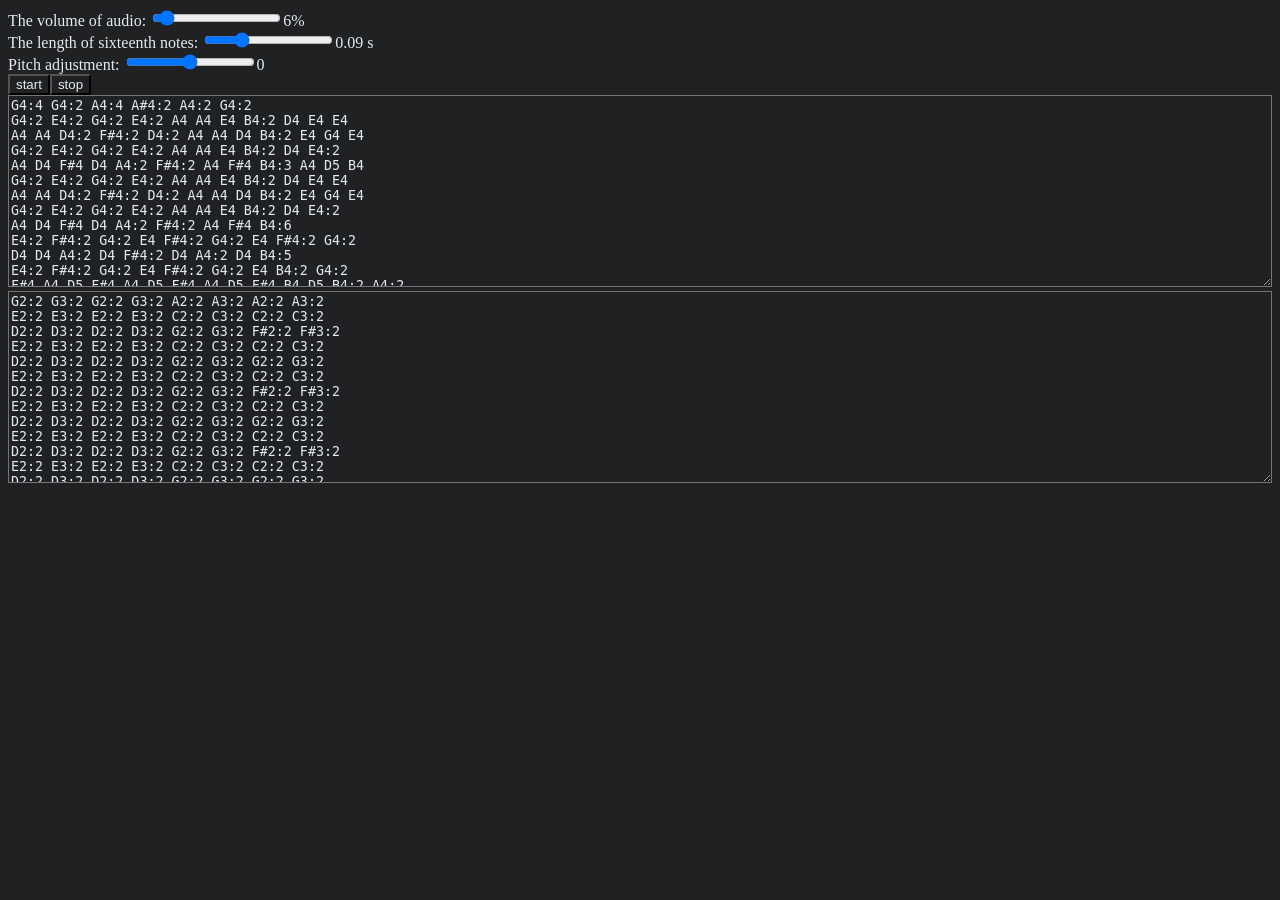
==== index.html @ eba25b5c "Add files via upload" ====
<!DOCTYPE html>
<html>
    <head>
        <meta charset="UTF-8">
        <meta name="viewport" content="width=device-width,initial-scale=1.0">
        <link rel="icon" href="data:,">
        <title>Note Note Note</title>
        <style type="text/css">
            body, input, button, textarea {
                background-color: #1f2122;
                color: #e6e9f5;
            }
        </style>
    </head>
    <body>
        <script type="module">
            const noteNumTable = { __proto__: null, "C": -9, "D": -7, "E": -5, "F": -4, "G": -2, "A": 0, "B": 2 };
            Object.freeze(noteNumTable);
            const noteColors = ["#c053ff", "#ff00ff", "#ff0080", "#ff0000", "#ff8000", "#c1c700", "#6de200", "#00e100", "#00e16d", "#00c5c6", "#4a9aff", "#5a4fff"];
            Object.setPrototypeOf(noteColors, null);
            Object.freeze(noteColors);
            const parseNote = (note, pitchAdjust) => {
                if (!/^(?:(?:A[#\u266F]?|B)0|(?:[BE][b\u266D]?|[CF][#\u266F]?|[ADG][#b\u266D\u266F]?)[1-7]|C8)(?::[1-9]\d*)?$/.exec(note)) return;
                const [ firstPart, secondPart ] = note.split(":");
                const noteNum = noteNumTable[/^[A-G]/.exec(firstPart)[0]];
                if (typeof noteNum !== "number") return;
                const sym = /[#\u266F]/.exec(firstPart) ? 1 : /[b\u266D]/.exec(firstPart) ? -1 : 0;
                return {
                    __proto__: null,
                    freq: 2 ** (/[0-8]$/.exec(firstPart.replace(/(?::[1-9]\d*)?$/, ""))[0] - 5) * 880 * 2 ** ((noteNum + sym + pitchAdjust) / 12),
                    num: 12 * /[0-8]$/.exec(note.replace(/(?::[1-9]\d*)?$/, ""))[0] + noteNum + sym + pitchAdjust,
                    length: +(secondPart ?? 1),
                };
            };

            const resetCanvas = (context, rows, cols, rowMod, rowRem, colMod, colRem) => {
                rows = +rows, cols = +cols, rowMod = +rowMod, rowRem = +rowRem, colMod = +colMod, colRem = +colRem;
                const { height, width } = context.canvas;
                context.fillStyle = "#000000";
                context.fillRect(0, 0, width, height);
                for (let i = 1; i < rows; i++) {
                    context.strokeStyle = i % rowMod === rowRem ? "#666666" : "#333333";
                    context.lineWidth = i % rowMod === rowRem ? 3 : 1;
                    context.beginPath();
                    const y = i / rows * height;
                    context.moveTo(width, y);
                    context.lineTo(0, y);
                    context.stroke();
                }
                for (let i = 1; i < cols; i++) {
                    context.strokeStyle = i % colMod === colRem ? "#666666" : "#333333";
                    context.lineWidth = i % colMod === colRem ? 3 : 1;
                    context.beginPath();
                    const x = i / cols * width;
                    context.moveTo(x, 0);
                    context.lineTo(x, height);
                    context.stroke();
                }
            };

            await new Promise(r => window.addEventListener("load", r, { once: true }));

            const gainParam = document.createElement("input");
            {
                const gainParamDiv = document.createElement("div");
                const gainParamSpan = document.createElement("span");
                gainParamSpan.textContent = "The volume of audio: ";
                gainParamSpan.style.whiteSpaceCollapse = "preserve";
                gainParamDiv.appendChild(gainParamSpan);
                gainParam.type = "range";
                gainParam.min = "0";
                gainParam.max = "1024";
                gainParam.value = "64";
                gainParamDiv.appendChild(gainParam);
                const gainParamDisplay = document.createElement("span");
                const updateDisplay = () => {
                    gainParamDisplay.textContent = `${Math.round((gainParam.value / (gainParam.max - gainParam.min) - gainParam.min) * 100)}%`;
                };
                gainParam.addEventListener("input", updateDisplay);
                updateDisplay();
                gainParamDiv.appendChild(gainParamDisplay);
                document.body.appendChild(gainParamDiv);
            }

            const noteLength = document.createElement("input");
            {
                const noteLengthDiv = document.createElement("div");
                const noteLengthSpan = document.createElement("span");
                noteLengthSpan.textContent = "The length of sixteenth notes: ";
                noteLengthSpan.style.whiteSpaceCollapse = "preserve";
                noteLengthDiv.appendChild(noteLengthSpan);
                noteLength.type = "range";
                noteLength.min = "20";
                noteLength.max = "80";
                noteLength.value = "36";
                noteLengthDiv.appendChild(noteLength);
                const noteLengthDisplay = document.createElement("span");
                const updateDisplay = () => {
                    noteLengthDisplay.textContent = `${noteLength.value / 400} s`;
                };
                noteLength.addEventListener("input", updateDisplay);
                updateDisplay();
                noteLengthDiv.appendChild(noteLengthDisplay);
                document.body.appendChild(noteLengthDiv);
            }

            const pitchParam = document.createElement("input");
            {
                const pitchParamDiv = document.createElement("div");
                const pitchParamSpan = document.createElement("span");
                pitchParamSpan.textContent = "Pitch adjustment: ";
                pitchParamSpan.style.whiteSpaceCollapse = "preserve";
                pitchParamDiv.appendChild(pitchParamSpan);
                pitchParam.type = "range";
                pitchParam.min = "0";
                pitchParam.max = "12";
                pitchParam.value = "6";
                pitchParamDiv.appendChild(pitchParam);
                const pitchParamDisplay = document.createElement("span");
                const updateDisplay = () => {
                    pitchParamDisplay.textContent = pitchParam.value - 6;
                };
                pitchParam.addEventListener("input", updateDisplay);
                updateDisplay();
                pitchParamDiv.appendChild(pitchParamDisplay);
                document.body.appendChild(pitchParamDiv);
            }

            const startButton = document.createElement("button");
            {
                const playingStateButtonDiv = document.createElement("div");
                startButton.textContent = "start";
                playingStateButtonDiv.appendChild(startButton);
                const stopButton = document.createElement("button");
                stopButton.textContent = "stop";
                stopButton.addEventListener("click", () => {
                    oscillatorNode1.frequency.cancelScheduledValues(context.currentTime);
                    oscillatorNode2.frequency.cancelScheduledValues(context.currentTime);
                    noteGainNode1.gain.cancelScheduledValues(context.currentTime);
                    noteGainNode2.gain.cancelScheduledValues(context.currentTime);
                    context.suspend();
                });
                playingStateButtonDiv.appendChild(stopButton);
                document.body.appendChild(playingStateButtonDiv);
            }

            const notesParam1 = document.createElement("textarea");
            {
                const notesParamDiv = document.createElement("div");
                notesParam1.style.width = "100%";
                notesParam1.style.boxSizing = "border-box";
                notesParam1.style.resize = "vertical";
                notesParam1.style.fontFamily = "monospace";
                notesParam1.style.height = "12rem";
                notesParam1.value = `G4:4 G4:2 A4:4 A#4:2 A4:2 G4:2
G4:2 E4:2 G4:2 E4:2 A4 A4 E4 B4:2 D4 E4 E4
A4 A4 D4:2 F#4:2 D4:2 A4 A4 D4 B4:2 E4 G4 E4
G4:2 E4:2 G4:2 E4:2 A4 A4 E4 B4:2 D4 E4:2
A4 D4 F#4 D4 A4:2 F#4:2 A4 F#4 B4:3 A4 D5 B4
G4:2 E4:2 G4:2 E4:2 A4 A4 E4 B4:2 D4 E4 E4
A4 A4 D4:2 F#4:2 D4:2 A4 A4 D4 B4:2 E4 G4 E4
G4:2 E4:2 G4:2 E4:2 A4 A4 E4 B4:2 D4 E4:2
A4 D4 F#4 D4 A4:2 F#4:2 A4 F#4 B4:6
E4:2 F#4:2 G4:2 E4 F#4:2 G4:2 E4 F#4:2 G4:2
D4 D4 A4:2 D4 F#4:2 D4 A4:2 D4 B4:5
E4:2 F#4:2 G4:2 E4 F#4:2 G4:2 E4 B4:2 G4:2
F#4 A4 D5 F#4 A4 D5 F#4 A4 D5 F#4 B4 D5 B4:2 A4:2
E4:2 F#4:2 G4:2 E4 F#4:2 G4:2 E4 F#4:2 G4:2
E5 F#5 A4 E5:2 A4 D5:2 A4 E5:2 A4 F#5:2 A4
G5:5 G5:4 G5:4 G5:4 G5:4 G5:4 B5:3 A5:3 G5:2
B1 B2 C2 C3 C#2 C#3 D2 D3 D#2 D#3 E2 E3 F2 F3 F#2 F#3
A♭3 F3 A♭3 F3 C4 F3 C4 A♭3 C4 F4 A♭3 C4 F4 C4 F4 A♭4
E♭4 B♭3 E♭4 G4 B♭4 E♭4 G4 B♭4 C5 E♭5 A♭4 C5 E♭5 A♭4 A♭5 E♭5
F5 A♭4 C5 F5 F5 A♭4 C5 F5 F5 A♭4 D♭5 F5 F5 A♭4 D♭5 F5
E♭5 G4 B♭4 E♭5 E♭5 G4 B♭4 E♭5 C5 E♭4 A♭4 C5 E♭5 A♭4 A♭5 E♭5
F5 C5 F5 C5 G5 C5 A♭5 C5 F5 D♭5 F5 D♭5 G5 D♭5 A♭5 D♭5
E♭5 B♭4 E♭5 B♭4 G5 E♭5 G5 B♭5 A♭5 E♭5 A♭5 E♭5 B♭5 C6 B♭5 A♭5
F5 A♭4 C5 F5 C5 F4 A♭4 C5 F5 A♭4 D♭5 F5 A♭5 A♭4 F5 D♭5
E♭5 G4 B♭4 E♭5 G4 B♭4 E♭5 G4 E♭5 A♭4 C5 E♭5 B♭5 A♭5 G5 F5
E♭5:3 F5:3 E♭5:3 F5:3 E♭5:2 F5:2
E♭5:3 F5:3 E♭5:3 F5:3 E♭5:2 F5:2
F5:8`;
                notesParamDiv.appendChild(notesParam1);
                document.body.appendChild(notesParamDiv);
            }

            const notesParam2 = document.createElement("textarea");
            {
                const notesParamDiv = document.createElement("div");
                notesParam2.style.width = "100%";
                notesParam2.style.boxSizing = "border-box";
                notesParam2.style.resize = "vertical";
                notesParam2.style.fontFamily = "monospace";
                notesParam2.style.height = "12rem";
                notesParam2.value = `G2:2 G3:2 G2:2 G3:2 A2:2 A3:2 A2:2 A3:2
E2:2 E3:2 E2:2 E3:2 C2:2 C3:2 C2:2 C3:2
D2:2 D3:2 D2:2 D3:2 G2:2 G3:2 F#2:2 F#3:2
E2:2 E3:2 E2:2 E3:2 C2:2 C3:2 C2:2 C3:2
D2:2 D3:2 D2:2 D3:2 G2:2 G3:2 G2:2 G3:2
E2:2 E3:2 E2:2 E3:2 C2:2 C3:2 C2:2 C3:2
D2:2 D3:2 D2:2 D3:2 G2:2 G3:2 F#2:2 F#3:2
E2:2 E3:2 E2:2 E3:2 C2:2 C3:2 C2:2 C3:2
D2:2 D3:2 D2:2 D3:2 G2:2 G3:2 G2:2 G3:2
E2:2 E3:2 E2:2 E3:2 C2:2 C3:2 C2:2 C3:2
D2:2 D3:2 D2:2 D3:2 G2:2 G3:2 F#2:2 F#3:2
E2:2 E3:2 E2:2 E3:2 C2:2 C3:2 C2:2 C3:2
D2:2 D3:2 D2:2 D3:2 G2:2 G3:2 G2:2 G3:2
E2:2 E3:2 E2:2 E3:2 C2:2 C3:2 C2:2 C3:2
D2:2 D3:2 D2:2 D3:2 G2:2 G3:2 F#2:2 F#3:2
E2:2 E3:2 E2:2 E3:2 C2:2 C3:2 C2:2 C3:2
D2:2 D3:2 D2:2 D3:2 G2:2 G3:2 G2:2 G3:2
B0:2 C1:2 C#1:2 D1:2 D#1:2 E1:2 F1:2 F#1:2
F2:2 F3:2 F2:2 F3:2 D♭2:2 D♭3:2 D♭2:2 D♭3:2
E♭2:2 E♭3:2 E♭2:2 E♭3:2 A♭2:2 A♭3:2 G2:2 G3:2
F2:2 F3:2 F2:2 F3:2 D♭2:2 D♭3:2 D♭2:2 D♭3:2
E♭2:2 E♭3:2 E♭2:2 E♭3:2 A♭2:2 A♭3:2 A♭2:2 A♭3:2
F2:2 F3:2 F2:2 F3:2 D♭2:2 D♭3:2 D♭2:2 D♭3:2
E♭2:2 E♭3:2 E♭2:2 E♭3:2 A♭2:2 A♭3:2 G2:2 G3:2
F2:2 F3:2 F2:2 F3:2 D♭2:2 D♭3:2 D♭2:2 D♭3:2
E♭2:2 E♭3:2 E♭2:2 E♭3:2 A♭2:2 A♭3:2 A♭2:2 A♭3:2
E♭3:3 F3:3 E♭3:3 F3:3 E♭3:2 F3:2
E♭3:3 F3:3 E♭3:3 F3:3 E♭3:2 F3:2
F3:8`;
                notesParamDiv.appendChild(notesParam2);
                document.body.appendChild(notesParamDiv);
            }

            const context = new AudioContext();
            context.suspend();
            const oscillatorNode1 = context.createOscillator();
            const noteGainNode1 = context.createGain();
            const oscillatorNode2 = context.createOscillator();
            const noteGainNode2 = context.createGain();
            const userGainNode = context.createGain();
            oscillatorNode1.type = "square";
            noteGainNode1.gain.value = 0;
            oscillatorNode2.type = "square";
            noteGainNode2.gain.value = 0;
            const updateGain = () => {
                userGainNode.gain.value = gainParam.value / (gainParam.max - gainParam.min) - gainParam.min;
            };
            gainParam.addEventListener("input", updateGain);
            updateGain();
            oscillatorNode1.connect(noteGainNode1);
            oscillatorNode2.connect(noteGainNode2);
            noteGainNode1.connect(userGainNode);
            noteGainNode2.connect(userGainNode);
            userGainNode.connect(context.destination);
            oscillatorNode1.start();
            oscillatorNode2.start();

            const previewCanvasContainer = document.createElement("div");
            previewCanvasContainer.style.overflowX = "scroll";
            document.body.appendChild(previewCanvasContainer);

            const previewCanvas1 = document.createElement("canvas");
            const previewCanvasContext1 = previewCanvas1.getContext("2d");
            {
                const previewCanvasDiv = document.createElement("div");
                previewCanvas1.width = 16;
                previewCanvas1.height = 9;
                previewCanvas1.style.maxHeight = "45svh";
                previewCanvas1.style.boxSizing = "border-box";
                previewCanvasDiv.appendChild(previewCanvas1);
                previewCanvasContainer.appendChild(previewCanvasDiv);
            }

            const previewCanvas2 = document.createElement("canvas");
            const previewCanvasContext2 = previewCanvas2.getContext("2d");
            {
                const previewCanvasDiv = document.createElement("div");
                previewCanvas2.width = 16;
                previewCanvas2.height = 9;
                previewCanvas2.style.maxHeight = "45svh";
                previewCanvas2.style.boxSizing = "border-box";
                previewCanvasDiv.appendChild(previewCanvas2);
                previewCanvasContainer.appendChild(previewCanvasDiv);
            }

            const gainWaveArray = new Float32Array(8);
            for (let i = 0; i < gainWaveArray.length; i++) gainWaveArray[i] = 1 / 3 + 2 * 3 ** -(1 + i / 4);
            startButton.addEventListener("click", () => {
                const pitchAdjust =  pitchParam.value - 6;
                const notes1 = notesParam1.value.trim().split(/(?:\r|\n|\u0020)+/g).map(v => parseNote(v, pitchAdjust));
                if (!notes1.every(v => v)) {
                    throw new Error("invalid input");
                }
                const notes2 = notesParam2.value.trim().split(/(?:\r|\n|\u0020)+/g).map(v => parseNote(v, pitchAdjust));
                if (!notes2.every(v => v)) {
                    throw new Error("invalid input");
                }
                const ticksum1 = notes1.reduce((a, b) => a + b.length, 0);
                previewCanvas1.width = 16 * ticksum1;
                previewCanvas1.height = 1152;
                const ticksum2 = notes2.reduce((a, b) => a + b.length, 0);
                previewCanvas2.width = 16 * ticksum2;
                previewCanvas2.height = 1152;
                oscillatorNode1.frequency.cancelScheduledValues(context.currentTime);
                noteGainNode1.gain.cancelScheduledValues(context.currentTime);
                oscillatorNode2.frequency.cancelScheduledValues(context.currentTime);
                noteGainNode2.gain.cancelScheduledValues(context.currentTime);
                resetCanvas(previewCanvasContext1, 88, ticksum1, 12, 1, 16, 0);
                resetCanvas(previewCanvasContext2, 88, ticksum2, 12, 1, 16, 0);
                const time = context.currentTime;
                const noteLengthValue = noteLength.value / 400;
                {
                    let tick = 0;
                    for (const note of notes1) {
                        const f = note.freq;
                        previewCanvasContext1.fillStyle = noteColors[note.num % noteColors.length];
                        previewCanvasContext1.fillRect(
                            tick / ticksum1 * previewCanvas1.width + 1,
                            (87 - note.num) / 88 * previewCanvas1.height,
                            note.length * previewCanvas1.width / ticksum1 - 2,
                            previewCanvas1.height / 88
                        );
                        oscillatorNode1.frequency.setValueAtTime(f, time + tick * noteLengthValue);
                        for (let j = 0; j < gainWaveArray.length; j++) {
                            noteGainNode1.gain.setValueAtTime(gainWaveArray[j], time + tick * noteLengthValue + j / gainWaveArray.length * (noteLengthValue - 0.0001));
                        }
                        tick += note.length;
                    }
                    noteGainNode1.gain.setValueAtTime(0, time + tick * noteLengthValue);
                }
                {
                    let tick = 0;
                    for (const note of notes2) {
                        const f = note.freq;
                        previewCanvasContext2.fillStyle = noteColors[note.num % noteColors.length];
                        previewCanvasContext2.fillRect(
                            tick / ticksum2 * previewCanvas2.width + 1,
                            (87 - note.num) / 88 * previewCanvas2.height,
                            note.length * previewCanvas2.width / ticksum2 - 2,
                            previewCanvas2.height / 88
                        );
                        oscillatorNode2.frequency.setValueAtTime(f, time + tick * noteLengthValue);
                        for (let j = 0; j < gainWaveArray.length; j++) {
                            noteGainNode2.gain.setValueAtTime(gainWaveArray[j], time + tick * noteLengthValue + j / gainWaveArray.length * (noteLengthValue - 0.0001));
                        }
                        tick += note.length;
                    }
                    noteGainNode2.gain.setValueAtTime(0, time + tick * noteLengthValue);
                }
                updateGain();
                context.resume();
            });
        </script>
    </body>
</html>
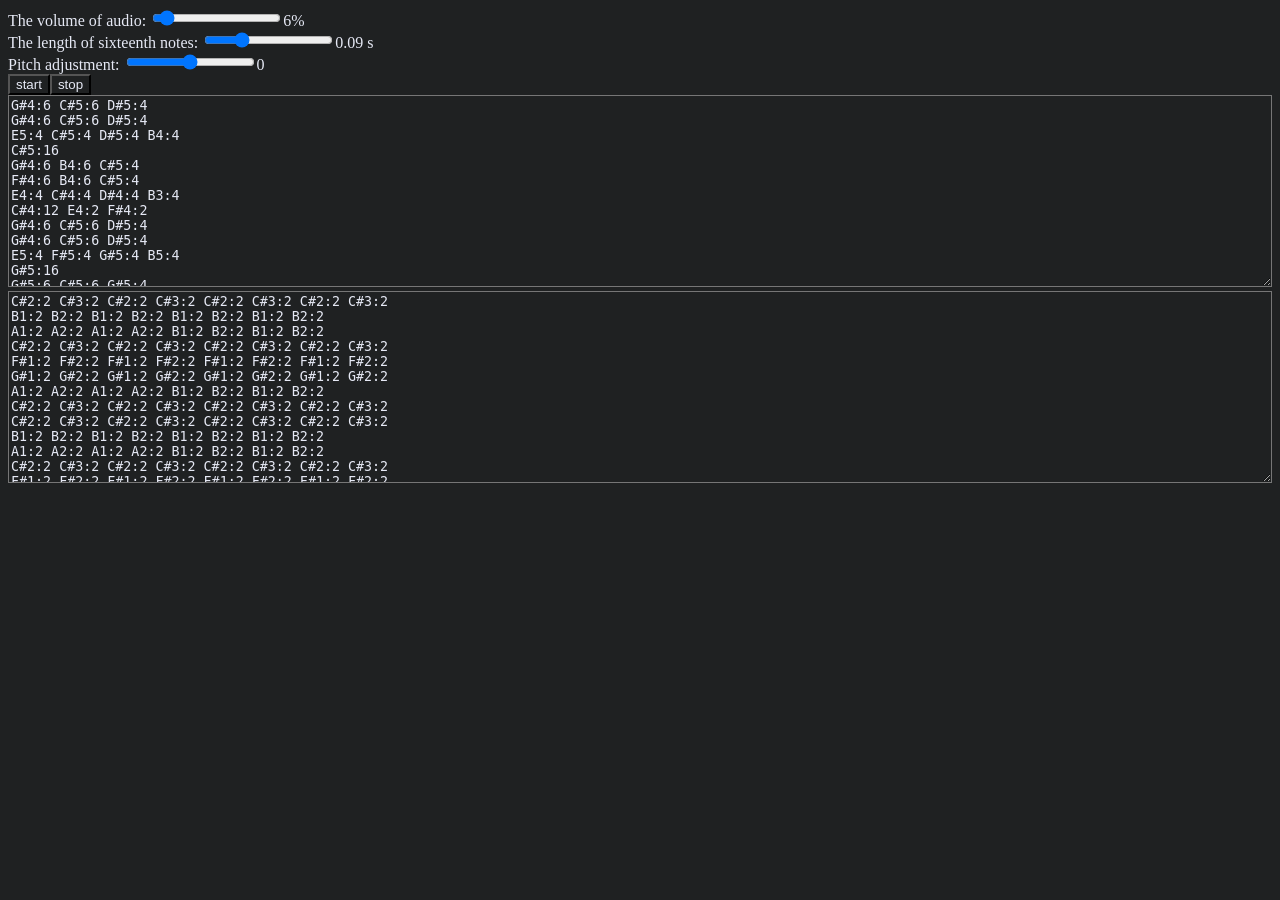
==== commit 5efd120f: "Update index.html" ====
--- a/index.html
+++ b/index.html
@@ -14,6 +14,11 @@
     </head>
     <body>
         <script type="module">
+            const data0m = "G#4:6 C#5:6 D#5:4\nG#4:6 C#5:6 D#5:4\nE5:4 C#5:4 D#5:4 B4:4\nC#5:16\nG#4:6 B4:6 C#5:4\nF#4:6 B4:6 C#5:4\nE4:4 C#4:4 D#4:4 B3:4\nC#4:12 E4:2 F#4:2\nG#4:6 C#5:6 D#5:4\nG#4:6 C#5:6 D#5:4\nE5:4 F#5:4 G#5:4 B5:4\nG#5:16\nG#5:6 C#5:6 G#5:4\nG#5:6 C#5:6 G#5:4\nE5:4 F#5:4 G#5:4 B5:4\nC#6:16\nG#4:6 C#5:6 D#5:4\nG#4:6 C#5:6 D#5:4\nE5:4 C#5:4 D#5:4 B4:4\nC#5:16\nG#4:6 B4:6 C#5:4\nF#4:6 B4:6 C#5:4\nE4:4 C#4:4 D#4:4 B3:4\nC#4:12 E4:2 F#4:2\nG#4:6 C#5:6 D#5:4\nG#4:6 C#5:6 D#5:4\nE5:4 F#5:4 G#5:4 B5:4\nG#5:16\nG#5:6 C#5:6 G#5:4\nG#5:6 C#5:6 G#5:4\nE5:4 F#5:4 G#5:4 B5:4\nC#6:16\nA5 F5 G5 E5 F5 D5 G5 E5 A5 F5 G5 E5 F5 D5 G5 E5\nA5 F5 G5 E5 F5 D5 G5 E5 A5 F5 G5 E5 F5 D5 G5 E5\nD5 A4 F4 D5 D5 A4 F4 D5 C5 G4 E4 C5 G4 E4 C5 E4\nA4 F4 D4 A4 G4 E4 C4 G4 F4 E4 D4 C4 A3 C4 G3 A3\nD4 G3 A3 F3 D4 G3 A3 F3 G3 A3 E3 F3 G3 D3 D3 C3\nE4 A3 G3 A3 E4 A3 G3 A3 E4 E4 F4 G4 G4 F4 E4 F4\nF4 D4 A3 F4 D4 A3 F4 A3 G4 E4 C4 G4 E4 C4 G4 C4\nF4 G4 A4 D5 F4 G4 A4 E5 F4 G4 A4 F5 F5 E5 D5 C5\nA5 F5 G5 E5 F5 D5 G5 E5 A5 F5 G5 E5 F5 D5 G5 E5\nA5 F5 G5 E5 F5 D5 G5 E5 A5 F5 G5 E5 F5 D5 G5 E5\nD5 A4 F4 D5 D5 A4 F4 D5 C5 G4 E4 C5 G4 E4 C5 E4\nA4 F4 D4 A4 G4 E4 C4 G4 F4 E4 D4 C4 A3 C4 G3 A3\nD4 G3 A3 F3 D4 G3 A3 F3 G3 A3 E3 F3 G3 D3 D3 C3\nE4 A3 G3 A3 E4 A3 G3 A3 E4 E4 F4 G4 G4 F4 E4 F4\nF4 D4 A3 F4 D4 A3 F4 A3 G4 E4 C4 G4 E4 C4 G4 C4\nF4 G4 A4 D5 F4 G4 A4 E5 F4 G4 A4 F5 F5 E5 D5 C5\nA5 F5 G5 E5 F5 D5 G5 E5 A5 F5 G5 E5 F5 D5 G5 E5\nA5 F5 G5 E5 F5 D5 G5 E5 A5 F5 G5 E5 F5 D5 G5 E5\nD5 A4 F4 D5 D5 A4 F4 D5 C5 G4 E4 C5 G4 E4 C5 E4\nA4 F4 D4 A4 G4 E4 C4 G4 F4 E4 D4 C4 A3 C4 G3 A3\nD4 G3 A3 F3 D4 G3 A3 F3 G3 A3 E3 F3 G3 D3 D3 C3\nE4 A3 G3 A3 E4 A3 G3 A3 E4 E4 F4 G4 G4 F4 E4 F4\nF4 D4 A3 F4 D4 A3 F4 A3 G4 E4 C4 G4 E4 C4 G4 C4\nF4 G4 A4 D5 F4 G4 A4 E5 F4 G4 A4 F5 F5 E5 D5 C5\nA5 F5 G5 E5 F5 D5 G5 E5 A5 F5 G5 E5 F5 D5 G5 E5\nA5 F5 G5 E5 F5 D5 G5 E5 A5 F5 G5 E5 F5 D5 G5 E5\nD5 A4 F4 D5 D5 A4 F4 D5 C5 G4 E4 C5 G4 E4 C5 E4\nA4 F4 D4 A4 G4 E4 C4 G4 F4 E4 D4 C4 A3 C4 G3 A3\nD4 G3 A3 F3 D4 G3 A3 F3 G3 A3 E3 F3 G3 D3 D3 C3\nE4 A3 G3 A3 E4 A3 G3 A3 E4 E4 F4 G4 G4 F4 E4 F4\nF4 D4 A3 F4 D4 A3 F4 A3 G4 E4 C4 G4 E4 C4 G4 C4\nF4 G4 A4 D5 F4 G4 A4 E5 F4 G4 A4 F5 F5 E5 D5 C5";
+            const data0b = "C#2:2 C#3:2 C#2:2 C#3:2 C#2:2 C#3:2 C#2:2 C#3:2\nB1:2 B2:2 B1:2 B2:2 B1:2 B2:2 B1:2 B2:2\nA1:2 A2:2 A1:2 A2:2 B1:2 B2:2 B1:2 B2:2\nC#2:2 C#3:2 C#2:2 C#3:2 C#2:2 C#3:2 C#2:2 C#3:2\nF#1:2 F#2:2 F#1:2 F#2:2 F#1:2 F#2:2 F#1:2 F#2:2\nG#1:2 G#2:2 G#1:2 G#2:2 G#1:2 G#2:2 G#1:2 G#2:2\nA1:2 A2:2 A1:2 A2:2 B1:2 B2:2 B1:2 B2:2\nC#2:2 C#3:2 C#2:2 C#3:2 C#2:2 C#3:2 C#2:2 C#3:2\nC#2:2 C#3:2 C#2:2 C#3:2 C#2:2 C#3:2 C#2:2 C#3:2\nB1:2 B2:2 B1:2 B2:2 B1:2 B2:2 B1:2 B2:2\nA1:2 A2:2 A1:2 A2:2 B1:2 B2:2 B1:2 B2:2\nC#2:2 C#3:2 C#2:2 C#3:2 C#2:2 C#3:2 C#2:2 C#3:2\nF#1:2 F#2:2 F#1:2 F#2:2 F#1:2 F#2:2 F#1:2 F#2:2\nG#1:2 G#2:2 G#1:2 G#2:2 G#1:2 G#2:2 G#1:2 G#2:2\nA1:2 A2:2 A1:2 A2:2 B1:2 B2:2 B1:2 B2:2\nC#2:2 C#3:2 C#2:2 C#3:2 C#2:2 C#3:2 C#2:2 C#3:2\nC#2:2 C#3:2 C#2:2 C#3:2 C#2:2 C#3:2 C#2:2 C#3:2\nB1:2 B2:2 B1:2 B2:2 B1:2 B2:2 B1:2 B2:2\nA1:2 A2:2 A1:2 A2:2 B1:2 B2:2 B1:2 B2:2\nC#2:2 C#3:2 C#2:2 C#3:2 C#2:2 C#3:2 C#2:2 C#3:2\nF#1:2 F#2:2 F#1:2 F#2:2 F#1:2 F#2:2 F#1:2 F#2:2\nG#1:2 G#2:2 G#1:2 G#2:2 G#1:2 G#2:2 G#1:2 G#2:2\nA1:2 A2:2 A1:2 A2:2 B1:2 B2:2 B1:2 B2:2\nC#2:2 C#3:2 C#2:2 C#3:2 C#2:2 C#3:2 C#2:2 C#3:2\nC#2:2 C#3:2 C#2:2 C#3:2 C#2:2 C#3:2 C#2:2 C#3:2\nB1:2 B2:2 B1:2 B2:2 B1:2 B2:2 B1:2 B2:2\nA1:2 A2:2 A1:2 A2:2 B1:2 B2:2 B1:2 B2:2\nC#2:2 C#3:2 C#2:2 C#3:2 C#2:2 C#3:2 C#2:2 C#3:2\nF#1:2 F#2:2 F#1:2 F#2:2 F#1:2 F#2:2 F#1:2 F#2:2\nG#1:2 G#2:2 G#1:2 G#2:2 G#1:2 G#2:2 G#1:2 G#2:2\nA1:2 A2:2 A1:2 A2:2 B1:2 B2:2 B1:2 B2:2\nC#2:2 C#3:2 C#2:2 C#3:2 C#2:2 C#3:2 C#2:2 C#3:2\nD2:2 D3:2 D2 D2 D3 D2 D2 D2 D3 D3 D3 D2 D2 D3\nC2:2 C3:2 C2 C3 C2 C2 C2 C2 C3 C2 C2 C2 C3 C2\nA#1:2 A#2:2 A#1 A#1 A#2 A#1 C2:2 C3 C3 C3 C2 C2 C3\nD2 D2 D3 D2 D2 D3 D2 D2 D2 D2 D3 D2 D2 D2 D3 D2\nG1:2 G2:2 G1 G1 G2 G1 G1 G1 G2 G2 G2 G1 G1 G2\nA1:2 A2:2 A1 A2 A1 A1 A1 A1 A2 A1 A1 A1 A2 A1\nA#1:2 A#2:2 A#1 A#1 A#2 A#1 C2:2 C3 C3 C3 C2 C2 C3\nD2 D2 D3 D2 D2 D3 D2 D2 D2 D2 D3 D2 D2 D2 D3 D2\nD2:2 D3:2 D2 D2 D3 D2 D2 D2 D3 D3 D3 D2 D2 D3\nC2:2 C3:2 C2 C3 C2 C2 C2 C2 C3 C2 C2 C2 C3 C2\nA#1:2 A#2:2 A#1 A#1 A#2 A#1 C2:2 C3 C3 C3 C2 C2 C3\nD2 D2 D3 D2 D2 D3 D2 D2 D2 D2 D3 D2 D2 D2 D3 D2\nG1:2 G2:2 G1 G1 G2 G1 G1 G1 G2 G2 G2 G1 G1 G2\nA1:2 A2:2 A1 A2 A1 A1 A1 A1 A2 A1 A1 A1 A2 A1\nA#1:2 A#2:2 A#1 A#1 A#2 A#1 C2:2 C3 C3 C3 C2 C2 C3\nD2 D2 D3 D2 D2 D3 D2 D2 D2 D2 D3 D2 D2 D2 D3 D2\nD2:2 D3:2 D2 D2 D3 D2 D2 D2 D3 D3 D3 D2 D2 D3\nC2:2 C3:2 C2 C3 C2 C2 C2 C2 C3 C2 C2 C2 C3 C2\nA#1:2 A#2:2 A#1 A#1 A#2 A#1 C2:2 C3 C3 C3 C2 C2 C3\nD2 D2 D3 D2 D2 D3 D2 D2 D2 D2 D3 D2 D2 D2 D3 D2\nG1:2 G2:2 G1 G1 G2 G1 G1 G1 G2 G2 G2 G1 G1 G2\nA1:2 A2:2 A1 A2 A1 A1 A1 A1 A2 A1 A1 A1 A2 A1\nA#1:2 A#2:2 A#1 A#1 A#2 A#1 C2:2 C3 C3 C3 C2 C2 C3\nD2 D2 D3 D2 D2 D3 D2 D2 D2 D2 D3 D2 D2 D2 D3 D2\nD2:2 D3:2 D2 D2 D3 D2 D2 D2 D3 D3 D3 D2 D2 D3\nC2:2 C3:2 C2 C3 C2 C2 C2 C2 C3 C2 C2 C2 C3 C2\nA#1:2 A#2:2 A#1 A#1 A#2 A#1 C2:2 C3 C3 C3 C2 C2 C3\nD2 D2 D3 D2 D2 D3 D2 D2 D2 D2 D3 D2 D2 D2 D3 D2\nG1:2 G2:2 G1 G1 G2 G1 G1 G1 G2 G2 G2 G1 G1 G2\nA1:2 A2:2 A1 A2 A1 A1 A1 A1 A2 A1 A1 A1 A2 A1\nA#1:2 A#2:2 A#1 A#1 A#2 A#1 C2:2 C3 C3 C3 C2 C2 C3\nD2 D2 D3 D2 D2 D3 D2 D2 D2 D2 D3 D2 D2 D2 D3 D2";
+            const data1m = "G4:4 G4:2 A4:4 A#4:2 A4:2 G4:2\nG4:2 E4:2 G4:2 E4:2 A4 A4 E4 B4:2 D4 E4 E4\nA4 A4 D4:2 F#4:2 D4:2 A4 A4 D4 B4:2 E4 G4 E4\nG4:2 E4:2 G4:2 E4:2 A4 A4 E4 B4:2 D4 E4:2\nA4 D4 F#4 D4 A4:2 F#4:2 A4 F#4 B4:3 A4 D5 B4\nG4:2 E4:2 G4:2 E4:2 A4 A4 E4 B4:2 D4 E4 E4\nA4 A4 D4:2 F#4:2 D4:2 A4 A4 D4 B4:2 E4 G4 E4\nG4:2 E4:2 G4:2 E4:2 A4 A4 E4 B4:2 D4 E4:2\nA4 D4 F#4 D4 A4:2 F#4:2 A4 F#4 B4:6\nE4:2 F#4:2 G4:2 E4 F#4:2 G4:2 E4 F#4:2 G4:2\nD4 D4 A4:2 D4 F#4:2 D4 A4:2 D4 B4:5\nE4:2 F#4:2 G4:2 E4 F#4:2 G4:2 E4 B4:2 G4:2\nF#4 A4 D5 F#4 A4 D5 F#4 A4 D5 F#4 B4 D5 B4:2 A4:2\nE4:2 F#4:2 G4:2 E4 F#4:2 G4:2 E4 F#4:2 G4:2\nE5 F#5 A4 E5:2 A4 D5:2 A4 E5:2 A4 F#5:2 A4\nG5:5 G5:4 G5:4 G5:4 G5:4 G5:4 B5:3 A5:3 G5:2\nB1 B2 C2 C3 C#2 C#3 D2 D3 D#2 D#3 E2 E3 F2 F3 F#2 F#3\nA♭3 F3 A♭3 F3 C4 F3 C4 A♭3 C4 F4 A♭3 C4 F4 C4 F4 A♭4\nE♭4 B♭3 E♭4 G4 B♭4 E♭4 G4 B♭4 C5 E♭5 A♭4 C5 E♭5 A♭4 A♭5 E♭5\nF5 A♭4 C5 F5 F5 A♭4 C5 F5 F5 A♭4 D♭5 F5 F5 A♭4 D♭5 F5\nE♭5 G4 B♭4 E♭5 E♭5 G4 B♭4 E♭5 C5 E♭4 A♭4 C5 E♭5 A♭4 A♭5 E♭5\nF5 C5 F5 C5 G5 C5 A♭5 C5 F5 D♭5 F5 D♭5 G5 D♭5 A♭5 D♭5\nE♭5 B♭4 E♭5 B♭4 G5 E♭5 G5 B♭5 A♭5 E♭5 A♭5 E♭5 B♭5 C6 B♭5 A♭5\nF5 A♭4 C5 F5 C5 F4 A♭4 C5 F5 A♭4 D♭5 F5 A♭5 A♭4 F5 D♭5\nE♭5 G4 B♭4 E♭5 G4 B♭4 E♭5 G4 E♭5 A♭4 C5 E♭5 B♭5 A♭5 G5 F5\nE♭5:3 F5:3 E♭5:3 F5:3 E♭5:2 F5:2\nE♭5:3 F5:3 E♭5:3 F5:3 E♭5:2 F5:2\nF5:8";
+            const data1b = "G2:2 G3:2 G2:2 G3:2 A2:2 A3:2 A2:2 A3:2\nE2:2 E3:2 E2:2 E3:2 C2:2 C3:2 C2:2 C3:2\nD2:2 D3:2 D2:2 D3:2 G2:2 G3:2 F#2:2 F#3:2\nE2:2 E3:2 E2:2 E3:2 C2:2 C3:2 C2:2 C3:2\nD2:2 D3:2 D2:2 D3:2 G2:2 G3:2 G2:2 G3:2\nE2:2 E3:2 E2:2 E3:2 C2:2 C3:2 C2:2 C3:2\nD2:2 D3:2 D2:2 D3:2 G2:2 G3:2 F#2:2 F#3:2\nE2:2 E3:2 E2:2 E3:2 C2:2 C3:2 C2:2 C3:2\nD2:2 D3:2 D2:2 D3:2 G2:2 G3:2 G2:2 G3:2\nE2:2 E3:2 E2:2 E3:2 C2:2 C3:2 C2:2 C3:2\nD2:2 D3:2 D2:2 D3:2 G2:2 G3:2 F#2:2 F#3:2\nE2:2 E3:2 E2:2 E3:2 C2:2 C3:2 C2:2 C3:2\nD2:2 D3:2 D2:2 D3:2 G2:2 G3:2 G2:2 G3:2\nE2:2 E3:2 E2:2 E3:2 C2:2 C3:2 C2:2 C3:2\nD2:2 D3:2 D2:2 D3:2 G2:2 G3:2 F#2:2 F#3:2\nE2:2 E3:2 E2:2 E3:2 C2:2 C3:2 C2:2 C3:2\nD2:2 D3:2 D2:2 D3:2 G2:2 G3:2 G2:2 G3:2\nB0:2 C1:2 C#1:2 D1:2 D#1:2 E1:2 F1:2 F#1:2\nF2:2 F3:2 F2:2 F3:2 D♭2:2 D♭3:2 D♭2:2 D♭3:2\nE♭2:2 E♭3:2 E♭2:2 E♭3:2 A♭2:2 A♭3:2 G2:2 G3:2\nF2:2 F3:2 F2:2 F3:2 D♭2:2 D♭3:2 D♭2:2 D♭3:2\nE♭2:2 E♭3:2 E♭2:2 E♭3:2 A♭2:2 A♭3:2 A♭2:2 A♭3:2\nF2:2 F3:2 F2:2 F3:2 D♭2:2 D♭3:2 D♭2:2 D♭3:2\nE♭2:2 E♭3:2 E♭2:2 E♭3:2 A♭2:2 A♭3:2 G2:2 G3:2\nF2:2 F3:2 F2:2 F3:2 D♭2:2 D♭3:2 D♭2:2 D♭3:2\nE♭2:2 E♭3:2 E♭2:2 E♭3:2 A♭2:2 A♭3:2 A♭2:2 A♭3:2\nE♭3:3 F3:3 E♭3:3 F3:3 E♭3:2 F3:2\nE♭3:3 F3:3 E♭3:3 F3:3 E♭3:2 F3:2\nF3:8";
+
             const noteNumTable = { __proto__: null, "C": -9, "D": -7, "E": -5, "F": -4, "G": -2, "A": 0, "B": 2 };
             Object.freeze(noteNumTable);
             const noteColors = ["#c053ff", "#ff00ff", "#ff0080", "#ff0000", "#ff8000", "#c1c700", "#6de200", "#00e100", "#00e16d", "#00c5c6", "#4a9aff", "#5a4fff"];
@@ -144,6 +149,7 @@
                 document.body.appendChild(playingStateButtonDiv);
             }
 
+            const noteDataset = Math.random() < 0.5 ? [data0m, data0b] : [data1m, data1b];
             const notesParam1 = document.createElement("textarea");
             {
                 const notesParamDiv = document.createElement("div");
@@ -152,34 +158,7 @@
                 notesParam1.style.resize = "vertical";
                 notesParam1.style.fontFamily = "monospace";
                 notesParam1.style.height = "12rem";
-                notesParam1.value = `G4:4 G4:2 A4:4 A#4:2 A4:2 G4:2
-G4:2 E4:2 G4:2 E4:2 A4 A4 E4 B4:2 D4 E4 E4
-A4 A4 D4:2 F#4:2 D4:2 A4 A4 D4 B4:2 E4 G4 E4
-G4:2 E4:2 G4:2 E4:2 A4 A4 E4 B4:2 D4 E4:2
-A4 D4 F#4 D4 A4:2 F#4:2 A4 F#4 B4:3 A4 D5 B4
-G4:2 E4:2 G4:2 E4:2 A4 A4 E4 B4:2 D4 E4 E4
-A4 A4 D4:2 F#4:2 D4:2 A4 A4 D4 B4:2 E4 G4 E4
-G4:2 E4:2 G4:2 E4:2 A4 A4 E4 B4:2 D4 E4:2
-A4 D4 F#4 D4 A4:2 F#4:2 A4 F#4 B4:6
-E4:2 F#4:2 G4:2 E4 F#4:2 G4:2 E4 F#4:2 G4:2
-D4 D4 A4:2 D4 F#4:2 D4 A4:2 D4 B4:5
-E4:2 F#4:2 G4:2 E4 F#4:2 G4:2 E4 B4:2 G4:2
-F#4 A4 D5 F#4 A4 D5 F#4 A4 D5 F#4 B4 D5 B4:2 A4:2
-E4:2 F#4:2 G4:2 E4 F#4:2 G4:2 E4 F#4:2 G4:2
-E5 F#5 A4 E5:2 A4 D5:2 A4 E5:2 A4 F#5:2 A4
-G5:5 G5:4 G5:4 G5:4 G5:4 G5:4 B5:3 A5:3 G5:2
-B1 B2 C2 C3 C#2 C#3 D2 D3 D#2 D#3 E2 E3 F2 F3 F#2 F#3
-A♭3 F3 A♭3 F3 C4 F3 C4 A♭3 C4 F4 A♭3 C4 F4 C4 F4 A♭4
-E♭4 B♭3 E♭4 G4 B♭4 E♭4 G4 B♭4 C5 E♭5 A♭4 C5 E♭5 A♭4 A♭5 E♭5
-F5 A♭4 C5 F5 F5 A♭4 C5 F5 F5 A♭4 D♭5 F5 F5 A♭4 D♭5 F5
-E♭5 G4 B♭4 E♭5 E♭5 G4 B♭4 E♭5 C5 E♭4 A♭4 C5 E♭5 A♭4 A♭5 E♭5
-F5 C5 F5 C5 G5 C5 A♭5 C5 F5 D♭5 F5 D♭5 G5 D♭5 A♭5 D♭5
-E♭5 B♭4 E♭5 B♭4 G5 E♭5 G5 B♭5 A♭5 E♭5 A♭5 E♭5 B♭5 C6 B♭5 A♭5
-F5 A♭4 C5 F5 C5 F4 A♭4 C5 F5 A♭4 D♭5 F5 A♭5 A♭4 F5 D♭5
-E♭5 G4 B♭4 E♭5 G4 B♭4 E♭5 G4 E♭5 A♭4 C5 E♭5 B♭5 A♭5 G5 F5
-E♭5:3 F5:3 E♭5:3 F5:3 E♭5:2 F5:2
-E♭5:3 F5:3 E♭5:3 F5:3 E♭5:2 F5:2
-F5:8`;
+                notesParam1.value = noteDataset[0];
                 notesParamDiv.appendChild(notesParam1);
                 document.body.appendChild(notesParamDiv);
             }
@@ -192,35 +171,7 @@
                 notesParam2.style.resize = "vertical";
                 notesParam2.style.fontFamily = "monospace";
                 notesParam2.style.height = "12rem";
-                notesParam2.value = `G2:2 G3:2 G2:2 G3:2 A2:2 A3:2 A2:2 A3:2
-E2:2 E3:2 E2:2 E3:2 C2:2 C3:2 C2:2 C3:2
-D2:2 D3:2 D2:2 D3:2 G2:2 G3:2 F#2:2 F#3:2
-E2:2 E3:2 E2:2 E3:2 C2:2 C3:2 C2:2 C3:2
-D2:2 D3:2 D2:2 D3:2 G2:2 G3:2 G2:2 G3:2
-E2:2 E3:2 E2:2 E3:2 C2:2 C3:2 C2:2 C3:2
-D2:2 D3:2 D2:2 D3:2 G2:2 G3:2 F#2:2 F#3:2
-E2:2 E3:2 E2:2 E3:2 C2:2 C3:2 C2:2 C3:2
-D2:2 D3:2 D2:2 D3:2 G2:2 G3:2 G2:2 G3:2
-E2:2 E3:2 E2:2 E3:2 C2:2 C3:2 C2:2 C3:2
-D2:2 D3:2 D2:2 D3:2 G2:2 G3:2 F#2:2 F#3:2
-E2:2 E3:2 E2:2 E3:2 C2:2 C3:2 C2:2 C3:2
-D2:2 D3:2 D2:2 D3:2 G2:2 G3:2 G2:2 G3:2
-E2:2 E3:2 E2:2 E3:2 C2:2 C3:2 C2:2 C3:2
-D2:2 D3:2 D2:2 D3:2 G2:2 G3:2 F#2:2 F#3:2
-E2:2 E3:2 E2:2 E3:2 C2:2 C3:2 C2:2 C3:2
-D2:2 D3:2 D2:2 D3:2 G2:2 G3:2 G2:2 G3:2
-B0:2 C1:2 C#1:2 D1:2 D#1:2 E1:2 F1:2 F#1:2
-F2:2 F3:2 F2:2 F3:2 D♭2:2 D♭3:2 D♭2:2 D♭3:2
-E♭2:2 E♭3:2 E♭2:2 E♭3:2 A♭2:2 A♭3:2 G2:2 G3:2
-F2:2 F3:2 F2:2 F3:2 D♭2:2 D♭3:2 D♭2:2 D♭3:2
-E♭2:2 E♭3:2 E♭2:2 E♭3:2 A♭2:2 A♭3:2 A♭2:2 A♭3:2
-F2:2 F3:2 F2:2 F3:2 D♭2:2 D♭3:2 D♭2:2 D♭3:2
-E♭2:2 E♭3:2 E♭2:2 E♭3:2 A♭2:2 A♭3:2 G2:2 G3:2
-F2:2 F3:2 F2:2 F3:2 D♭2:2 D♭3:2 D♭2:2 D♭3:2
-E♭2:2 E♭3:2 E♭2:2 E♭3:2 A♭2:2 A♭3:2 A♭2:2 A♭3:2
-E♭3:3 F3:3 E♭3:3 F3:3 E♭3:2 F3:2
-E♭3:3 F3:3 E♭3:3 F3:3 E♭3:2 F3:2
-F3:8`;
+                notesParam2.value = noteDataset[1];
                 notesParamDiv.appendChild(notesParam2);
                 document.body.appendChild(notesParamDiv);
             }
@@ -251,6 +202,16 @@
 
             const previewCanvasContainer = document.createElement("div");
             previewCanvasContainer.style.overflowX = "scroll";
+            let isDown = false;
+            document.addEventListener("mousedown", e => {
+                if (previewCanvasContainer === e.target || previewCanvasContainer.contains(e.target)) isDown = true;
+            });
+            document.addEventListener("mousemove", e => {
+              if (isDown) previewCanvasContainer.scrollLeft -= e.movementX;
+            });
+            document.addEventListener("mouseup", () => {
+              isDown = false;
+            });
             document.body.appendChild(previewCanvasContainer);
 
             const previewCanvas1 = document.createElement("canvas");
@@ -346,4 +307,4 @@
             });
         </script>
     </body>
-</html>+</html>
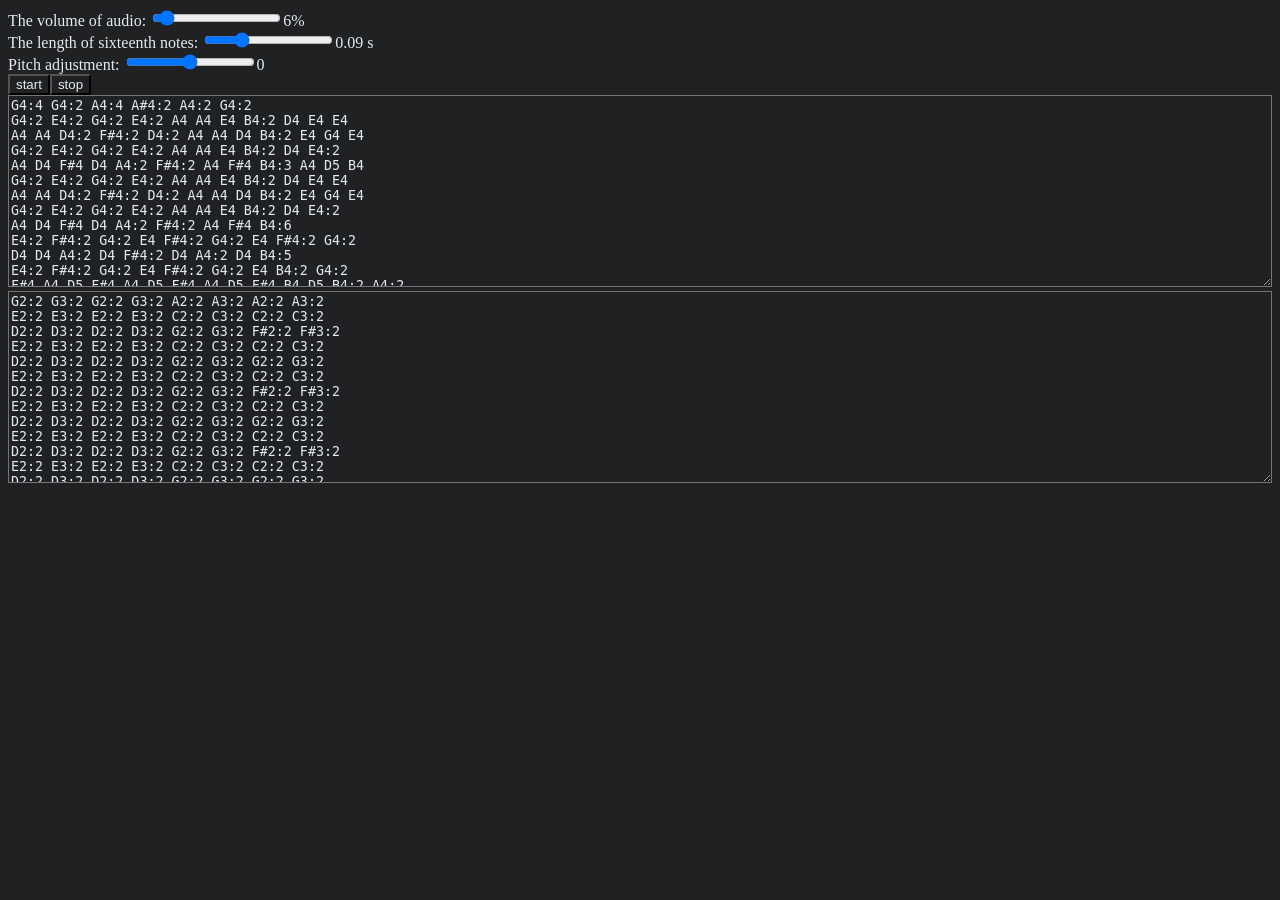
==== commit c9bc3d2d: "Update index.html" ====
--- a/index.html
+++ b/index.html
@@ -149,7 +149,7 @@
                 document.body.appendChild(playingStateButtonDiv);
             }
 
-            const noteDataset = Math.random() < 0.5 ? [data0m, data0b] : [data1m, data1b];
+            const noteDataset = [data1m, data1b];
             const notesParam1 = document.createElement("textarea");
             {
                 const notesParamDiv = document.createElement("div");
@@ -251,11 +251,11 @@
                     throw new Error("invalid input");
                 }
                 const ticksum1 = notes1.reduce((a, b) => a + b.length, 0);
-                previewCanvas1.width = 16 * ticksum1;
-                previewCanvas1.height = 1152;
+                previewCanvas1.width = Math.min(16384, 16 * ticksum1);
+                previewCanvas1.height = 576;
                 const ticksum2 = notes2.reduce((a, b) => a + b.length, 0);
-                previewCanvas2.width = 16 * ticksum2;
-                previewCanvas2.height = 1152;
+                previewCanvas2.width = Math.min(16384, 16 * ticksum2);
+                previewCanvas2.height = 576;
                 oscillatorNode1.frequency.cancelScheduledValues(context.currentTime);
                 noteGainNode1.gain.cancelScheduledValues(context.currentTime);
                 oscillatorNode2.frequency.cancelScheduledValues(context.currentTime);
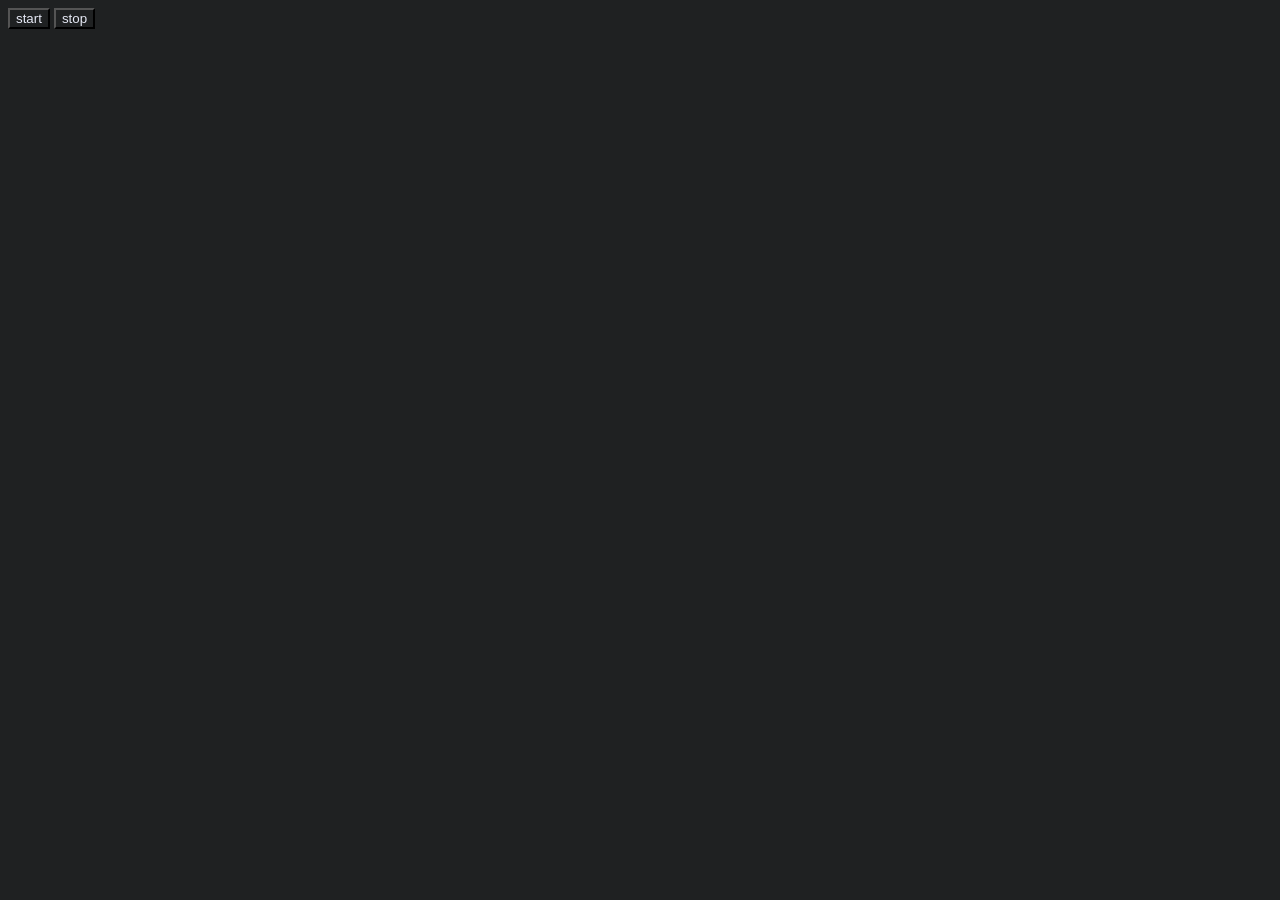
==== commit ec28c829: "Add files via upload" ====
--- a/index.html
+++ b/index.html
@@ -1,310 +1,20 @@
 <!DOCTYPE html>
-<html>
-    <head>
-        <meta charset="UTF-8">
-        <meta name="viewport" content="width=device-width,initial-scale=1.0">
-        <link rel="icon" href="data:,">
-        <title>Note Note Note</title>
-        <style type="text/css">
-            body, input, button, textarea {
-                background-color: #1f2122;
-                color: #e6e9f5;
-            }
-        </style>
-    </head>
-    <body>
-        <script type="module">
-            const data0m = "G#4:6 C#5:6 D#5:4\nG#4:6 C#5:6 D#5:4\nE5:4 C#5:4 D#5:4 B4:4\nC#5:16\nG#4:6 B4:6 C#5:4\nF#4:6 B4:6 C#5:4\nE4:4 C#4:4 D#4:4 B3:4\nC#4:12 E4:2 F#4:2\nG#4:6 C#5:6 D#5:4\nG#4:6 C#5:6 D#5:4\nE5:4 F#5:4 G#5:4 B5:4\nG#5:16\nG#5:6 C#5:6 G#5:4\nG#5:6 C#5:6 G#5:4\nE5:4 F#5:4 G#5:4 B5:4\nC#6:16\nG#4:6 C#5:6 D#5:4\nG#4:6 C#5:6 D#5:4\nE5:4 C#5:4 D#5:4 B4:4\nC#5:16\nG#4:6 B4:6 C#5:4\nF#4:6 B4:6 C#5:4\nE4:4 C#4:4 D#4:4 B3:4\nC#4:12 E4:2 F#4:2\nG#4:6 C#5:6 D#5:4\nG#4:6 C#5:6 D#5:4\nE5:4 F#5:4 G#5:4 B5:4\nG#5:16\nG#5:6 C#5:6 G#5:4\nG#5:6 C#5:6 G#5:4\nE5:4 F#5:4 G#5:4 B5:4\nC#6:16\nA5 F5 G5 E5 F5 D5 G5 E5 A5 F5 G5 E5 F5 D5 G5 E5\nA5 F5 G5 E5 F5 D5 G5 E5 A5 F5 G5 E5 F5 D5 G5 E5\nD5 A4 F4 D5 D5 A4 F4 D5 C5 G4 E4 C5 G4 E4 C5 E4\nA4 F4 D4 A4 G4 E4 C4 G4 F4 E4 D4 C4 A3 C4 G3 A3\nD4 G3 A3 F3 D4 G3 A3 F3 G3 A3 E3 F3 G3 D3 D3 C3\nE4 A3 G3 A3 E4 A3 G3 A3 E4 E4 F4 G4 G4 F4 E4 F4\nF4 D4 A3 F4 D4 A3 F4 A3 G4 E4 C4 G4 E4 C4 G4 C4\nF4 G4 A4 D5 F4 G4 A4 E5 F4 G4 A4 F5 F5 E5 D5 C5\nA5 F5 G5 E5 F5 D5 G5 E5 A5 F5 G5 E5 F5 D5 G5 E5\nA5 F5 G5 E5 F5 D5 G5 E5 A5 F5 G5 E5 F5 D5 G5 E5\nD5 A4 F4 D5 D5 A4 F4 D5 C5 G4 E4 C5 G4 E4 C5 E4\nA4 F4 D4 A4 G4 E4 C4 G4 F4 E4 D4 C4 A3 C4 G3 A3\nD4 G3 A3 F3 D4 G3 A3 F3 G3 A3 E3 F3 G3 D3 D3 C3\nE4 A3 G3 A3 E4 A3 G3 A3 E4 E4 F4 G4 G4 F4 E4 F4\nF4 D4 A3 F4 D4 A3 F4 A3 G4 E4 C4 G4 E4 C4 G4 C4\nF4 G4 A4 D5 F4 G4 A4 E5 F4 G4 A4 F5 F5 E5 D5 C5\nA5 F5 G5 E5 F5 D5 G5 E5 A5 F5 G5 E5 F5 D5 G5 E5\nA5 F5 G5 E5 F5 D5 G5 E5 A5 F5 G5 E5 F5 D5 G5 E5\nD5 A4 F4 D5 D5 A4 F4 D5 C5 G4 E4 C5 G4 E4 C5 E4\nA4 F4 D4 A4 G4 E4 C4 G4 F4 E4 D4 C4 A3 C4 G3 A3\nD4 G3 A3 F3 D4 G3 A3 F3 G3 A3 E3 F3 G3 D3 D3 C3\nE4 A3 G3 A3 E4 A3 G3 A3 E4 E4 F4 G4 G4 F4 E4 F4\nF4 D4 A3 F4 D4 A3 F4 A3 G4 E4 C4 G4 E4 C4 G4 C4\nF4 G4 A4 D5 F4 G4 A4 E5 F4 G4 A4 F5 F5 E5 D5 C5\nA5 F5 G5 E5 F5 D5 G5 E5 A5 F5 G5 E5 F5 D5 G5 E5\nA5 F5 G5 E5 F5 D5 G5 E5 A5 F5 G5 E5 F5 D5 G5 E5\nD5 A4 F4 D5 D5 A4 F4 D5 C5 G4 E4 C5 G4 E4 C5 E4\nA4 F4 D4 A4 G4 E4 C4 G4 F4 E4 D4 C4 A3 C4 G3 A3\nD4 G3 A3 F3 D4 G3 A3 F3 G3 A3 E3 F3 G3 D3 D3 C3\nE4 A3 G3 A3 E4 A3 G3 A3 E4 E4 F4 G4 G4 F4 E4 F4\nF4 D4 A3 F4 D4 A3 F4 A3 G4 E4 C4 G4 E4 C4 G4 C4\nF4 G4 A4 D5 F4 G4 A4 E5 F4 G4 A4 F5 F5 E5 D5 C5";
-            const data0b = "C#2:2 C#3:2 C#2:2 C#3:2 C#2:2 C#3:2 C#2:2 C#3:2\nB1:2 B2:2 B1:2 B2:2 B1:2 B2:2 B1:2 B2:2\nA1:2 A2:2 A1:2 A2:2 B1:2 B2:2 B1:2 B2:2\nC#2:2 C#3:2 C#2:2 C#3:2 C#2:2 C#3:2 C#2:2 C#3:2\nF#1:2 F#2:2 F#1:2 F#2:2 F#1:2 F#2:2 F#1:2 F#2:2\nG#1:2 G#2:2 G#1:2 G#2:2 G#1:2 G#2:2 G#1:2 G#2:2\nA1:2 A2:2 A1:2 A2:2 B1:2 B2:2 B1:2 B2:2\nC#2:2 C#3:2 C#2:2 C#3:2 C#2:2 C#3:2 C#2:2 C#3:2\nC#2:2 C#3:2 C#2:2 C#3:2 C#2:2 C#3:2 C#2:2 C#3:2\nB1:2 B2:2 B1:2 B2:2 B1:2 B2:2 B1:2 B2:2\nA1:2 A2:2 A1:2 A2:2 B1:2 B2:2 B1:2 B2:2\nC#2:2 C#3:2 C#2:2 C#3:2 C#2:2 C#3:2 C#2:2 C#3:2\nF#1:2 F#2:2 F#1:2 F#2:2 F#1:2 F#2:2 F#1:2 F#2:2\nG#1:2 G#2:2 G#1:2 G#2:2 G#1:2 G#2:2 G#1:2 G#2:2\nA1:2 A2:2 A1:2 A2:2 B1:2 B2:2 B1:2 B2:2\nC#2:2 C#3:2 C#2:2 C#3:2 C#2:2 C#3:2 C#2:2 C#3:2\nC#2:2 C#3:2 C#2:2 C#3:2 C#2:2 C#3:2 C#2:2 C#3:2\nB1:2 B2:2 B1:2 B2:2 B1:2 B2:2 B1:2 B2:2\nA1:2 A2:2 A1:2 A2:2 B1:2 B2:2 B1:2 B2:2\nC#2:2 C#3:2 C#2:2 C#3:2 C#2:2 C#3:2 C#2:2 C#3:2\nF#1:2 F#2:2 F#1:2 F#2:2 F#1:2 F#2:2 F#1:2 F#2:2\nG#1:2 G#2:2 G#1:2 G#2:2 G#1:2 G#2:2 G#1:2 G#2:2\nA1:2 A2:2 A1:2 A2:2 B1:2 B2:2 B1:2 B2:2\nC#2:2 C#3:2 C#2:2 C#3:2 C#2:2 C#3:2 C#2:2 C#3:2\nC#2:2 C#3:2 C#2:2 C#3:2 C#2:2 C#3:2 C#2:2 C#3:2\nB1:2 B2:2 B1:2 B2:2 B1:2 B2:2 B1:2 B2:2\nA1:2 A2:2 A1:2 A2:2 B1:2 B2:2 B1:2 B2:2\nC#2:2 C#3:2 C#2:2 C#3:2 C#2:2 C#3:2 C#2:2 C#3:2\nF#1:2 F#2:2 F#1:2 F#2:2 F#1:2 F#2:2 F#1:2 F#2:2\nG#1:2 G#2:2 G#1:2 G#2:2 G#1:2 G#2:2 G#1:2 G#2:2\nA1:2 A2:2 A1:2 A2:2 B1:2 B2:2 B1:2 B2:2\nC#2:2 C#3:2 C#2:2 C#3:2 C#2:2 C#3:2 C#2:2 C#3:2\nD2:2 D3:2 D2 D2 D3 D2 D2 D2 D3 D3 D3 D2 D2 D3\nC2:2 C3:2 C2 C3 C2 C2 C2 C2 C3 C2 C2 C2 C3 C2\nA#1:2 A#2:2 A#1 A#1 A#2 A#1 C2:2 C3 C3 C3 C2 C2 C3\nD2 D2 D3 D2 D2 D3 D2 D2 D2 D2 D3 D2 D2 D2 D3 D2\nG1:2 G2:2 G1 G1 G2 G1 G1 G1 G2 G2 G2 G1 G1 G2\nA1:2 A2:2 A1 A2 A1 A1 A1 A1 A2 A1 A1 A1 A2 A1\nA#1:2 A#2:2 A#1 A#1 A#2 A#1 C2:2 C3 C3 C3 C2 C2 C3\nD2 D2 D3 D2 D2 D3 D2 D2 D2 D2 D3 D2 D2 D2 D3 D2\nD2:2 D3:2 D2 D2 D3 D2 D2 D2 D3 D3 D3 D2 D2 D3\nC2:2 C3:2 C2 C3 C2 C2 C2 C2 C3 C2 C2 C2 C3 C2\nA#1:2 A#2:2 A#1 A#1 A#2 A#1 C2:2 C3 C3 C3 C2 C2 C3\nD2 D2 D3 D2 D2 D3 D2 D2 D2 D2 D3 D2 D2 D2 D3 D2\nG1:2 G2:2 G1 G1 G2 G1 G1 G1 G2 G2 G2 G1 G1 G2\nA1:2 A2:2 A1 A2 A1 A1 A1 A1 A2 A1 A1 A1 A2 A1\nA#1:2 A#2:2 A#1 A#1 A#2 A#1 C2:2 C3 C3 C3 C2 C2 C3\nD2 D2 D3 D2 D2 D3 D2 D2 D2 D2 D3 D2 D2 D2 D3 D2\nD2:2 D3:2 D2 D2 D3 D2 D2 D2 D3 D3 D3 D2 D2 D3\nC2:2 C3:2 C2 C3 C2 C2 C2 C2 C3 C2 C2 C2 C3 C2\nA#1:2 A#2:2 A#1 A#1 A#2 A#1 C2:2 C3 C3 C3 C2 C2 C3\nD2 D2 D3 D2 D2 D3 D2 D2 D2 D2 D3 D2 D2 D2 D3 D2\nG1:2 G2:2 G1 G1 G2 G1 G1 G1 G2 G2 G2 G1 G1 G2\nA1:2 A2:2 A1 A2 A1 A1 A1 A1 A2 A1 A1 A1 A2 A1\nA#1:2 A#2:2 A#1 A#1 A#2 A#1 C2:2 C3 C3 C3 C2 C2 C3\nD2 D2 D3 D2 D2 D3 D2 D2 D2 D2 D3 D2 D2 D2 D3 D2\nD2:2 D3:2 D2 D2 D3 D2 D2 D2 D3 D3 D3 D2 D2 D3\nC2:2 C3:2 C2 C3 C2 C2 C2 C2 C3 C2 C2 C2 C3 C2\nA#1:2 A#2:2 A#1 A#1 A#2 A#1 C2:2 C3 C3 C3 C2 C2 C3\nD2 D2 D3 D2 D2 D3 D2 D2 D2 D2 D3 D2 D2 D2 D3 D2\nG1:2 G2:2 G1 G1 G2 G1 G1 G1 G2 G2 G2 G1 G1 G2\nA1:2 A2:2 A1 A2 A1 A1 A1 A1 A2 A1 A1 A1 A2 A1\nA#1:2 A#2:2 A#1 A#1 A#2 A#1 C2:2 C3 C3 C3 C2 C2 C3\nD2 D2 D3 D2 D2 D3 D2 D2 D2 D2 D3 D2 D2 D2 D3 D2";
-            const data1m = "G4:4 G4:2 A4:4 A#4:2 A4:2 G4:2\nG4:2 E4:2 G4:2 E4:2 A4 A4 E4 B4:2 D4 E4 E4\nA4 A4 D4:2 F#4:2 D4:2 A4 A4 D4 B4:2 E4 G4 E4\nG4:2 E4:2 G4:2 E4:2 A4 A4 E4 B4:2 D4 E4:2\nA4 D4 F#4 D4 A4:2 F#4:2 A4 F#4 B4:3 A4 D5 B4\nG4:2 E4:2 G4:2 E4:2 A4 A4 E4 B4:2 D4 E4 E4\nA4 A4 D4:2 F#4:2 D4:2 A4 A4 D4 B4:2 E4 G4 E4\nG4:2 E4:2 G4:2 E4:2 A4 A4 E4 B4:2 D4 E4:2\nA4 D4 F#4 D4 A4:2 F#4:2 A4 F#4 B4:6\nE4:2 F#4:2 G4:2 E4 F#4:2 G4:2 E4 F#4:2 G4:2\nD4 D4 A4:2 D4 F#4:2 D4 A4:2 D4 B4:5\nE4:2 F#4:2 G4:2 E4 F#4:2 G4:2 E4 B4:2 G4:2\nF#4 A4 D5 F#4 A4 D5 F#4 A4 D5 F#4 B4 D5 B4:2 A4:2\nE4:2 F#4:2 G4:2 E4 F#4:2 G4:2 E4 F#4:2 G4:2\nE5 F#5 A4 E5:2 A4 D5:2 A4 E5:2 A4 F#5:2 A4\nG5:5 G5:4 G5:4 G5:4 G5:4 G5:4 B5:3 A5:3 G5:2\nB1 B2 C2 C3 C#2 C#3 D2 D3 D#2 D#3 E2 E3 F2 F3 F#2 F#3\nA♭3 F3 A♭3 F3 C4 F3 C4 A♭3 C4 F4 A♭3 C4 F4 C4 F4 A♭4\nE♭4 B♭3 E♭4 G4 B♭4 E♭4 G4 B♭4 C5 E♭5 A♭4 C5 E♭5 A♭4 A♭5 E♭5\nF5 A♭4 C5 F5 F5 A♭4 C5 F5 F5 A♭4 D♭5 F5 F5 A♭4 D♭5 F5\nE♭5 G4 B♭4 E♭5 E♭5 G4 B♭4 E♭5 C5 E♭4 A♭4 C5 E♭5 A♭4 A♭5 E♭5\nF5 C5 F5 C5 G5 C5 A♭5 C5 F5 D♭5 F5 D♭5 G5 D♭5 A♭5 D♭5\nE♭5 B♭4 E♭5 B♭4 G5 E♭5 G5 B♭5 A♭5 E♭5 A♭5 E♭5 B♭5 C6 B♭5 A♭5\nF5 A♭4 C5 F5 C5 F4 A♭4 C5 F5 A♭4 D♭5 F5 A♭5 A♭4 F5 D♭5\nE♭5 G4 B♭4 E♭5 G4 B♭4 E♭5 G4 E♭5 A♭4 C5 E♭5 B♭5 A♭5 G5 F5\nE♭5:3 F5:3 E♭5:3 F5:3 E♭5:2 F5:2\nE♭5:3 F5:3 E♭5:3 F5:3 E♭5:2 F5:2\nF5:8";
-            const data1b = "G2:2 G3:2 G2:2 G3:2 A2:2 A3:2 A2:2 A3:2\nE2:2 E3:2 E2:2 E3:2 C2:2 C3:2 C2:2 C3:2\nD2:2 D3:2 D2:2 D3:2 G2:2 G3:2 F#2:2 F#3:2\nE2:2 E3:2 E2:2 E3:2 C2:2 C3:2 C2:2 C3:2\nD2:2 D3:2 D2:2 D3:2 G2:2 G3:2 G2:2 G3:2\nE2:2 E3:2 E2:2 E3:2 C2:2 C3:2 C2:2 C3:2\nD2:2 D3:2 D2:2 D3:2 G2:2 G3:2 F#2:2 F#3:2\nE2:2 E3:2 E2:2 E3:2 C2:2 C3:2 C2:2 C3:2\nD2:2 D3:2 D2:2 D3:2 G2:2 G3:2 G2:2 G3:2\nE2:2 E3:2 E2:2 E3:2 C2:2 C3:2 C2:2 C3:2\nD2:2 D3:2 D2:2 D3:2 G2:2 G3:2 F#2:2 F#3:2\nE2:2 E3:2 E2:2 E3:2 C2:2 C3:2 C2:2 C3:2\nD2:2 D3:2 D2:2 D3:2 G2:2 G3:2 G2:2 G3:2\nE2:2 E3:2 E2:2 E3:2 C2:2 C3:2 C2:2 C3:2\nD2:2 D3:2 D2:2 D3:2 G2:2 G3:2 F#2:2 F#3:2\nE2:2 E3:2 E2:2 E3:2 C2:2 C3:2 C2:2 C3:2\nD2:2 D3:2 D2:2 D3:2 G2:2 G3:2 G2:2 G3:2\nB0:2 C1:2 C#1:2 D1:2 D#1:2 E1:2 F1:2 F#1:2\nF2:2 F3:2 F2:2 F3:2 D♭2:2 D♭3:2 D♭2:2 D♭3:2\nE♭2:2 E♭3:2 E♭2:2 E♭3:2 A♭2:2 A♭3:2 G2:2 G3:2\nF2:2 F3:2 F2:2 F3:2 D♭2:2 D♭3:2 D♭2:2 D♭3:2\nE♭2:2 E♭3:2 E♭2:2 E♭3:2 A♭2:2 A♭3:2 A♭2:2 A♭3:2\nF2:2 F3:2 F2:2 F3:2 D♭2:2 D♭3:2 D♭2:2 D♭3:2\nE♭2:2 E♭3:2 E♭2:2 E♭3:2 A♭2:2 A♭3:2 G2:2 G3:2\nF2:2 F3:2 F2:2 F3:2 D♭2:2 D♭3:2 D♭2:2 D♭3:2\nE♭2:2 E♭3:2 E♭2:2 E♭3:2 A♭2:2 A♭3:2 A♭2:2 A♭3:2\nE♭3:3 F3:3 E♭3:3 F3:3 E♭3:2 F3:2\nE♭3:3 F3:3 E♭3:3 F3:3 E♭3:2 F3:2\nF3:8";
-
-            const noteNumTable = { __proto__: null, "C": -9, "D": -7, "E": -5, "F": -4, "G": -2, "A": 0, "B": 2 };
-            Object.freeze(noteNumTable);
-            const noteColors = ["#c053ff", "#ff00ff", "#ff0080", "#ff0000", "#ff8000", "#c1c700", "#6de200", "#00e100", "#00e16d", "#00c5c6", "#4a9aff", "#5a4fff"];
-            Object.setPrototypeOf(noteColors, null);
-            Object.freeze(noteColors);
-            const parseNote = (note, pitchAdjust) => {
-                if (!/^(?:(?:A[#\u266F]?|B)0|(?:[BE][b\u266D]?|[CF][#\u266F]?|[ADG][#b\u266D\u266F]?)[1-7]|C8)(?::[1-9]\d*)?$/.exec(note)) return;
-                const [ firstPart, secondPart ] = note.split(":");
-                const noteNum = noteNumTable[/^[A-G]/.exec(firstPart)[0]];
-                if (typeof noteNum !== "number") return;
-                const sym = /[#\u266F]/.exec(firstPart) ? 1 : /[b\u266D]/.exec(firstPart) ? -1 : 0;
-                return {
-                    __proto__: null,
-                    freq: 2 ** (/[0-8]$/.exec(firstPart.replace(/(?::[1-9]\d*)?$/, ""))[0] - 5) * 880 * 2 ** ((noteNum + sym + pitchAdjust) / 12),
-                    num: 12 * /[0-8]$/.exec(note.replace(/(?::[1-9]\d*)?$/, ""))[0] + noteNum + sym + pitchAdjust,
-                    length: +(secondPart ?? 1),
-                };
-            };
-
-            const resetCanvas = (context, rows, cols, rowMod, rowRem, colMod, colRem) => {
-                rows = +rows, cols = +cols, rowMod = +rowMod, rowRem = +rowRem, colMod = +colMod, colRem = +colRem;
-                const { height, width } = context.canvas;
-                context.fillStyle = "#000000";
-                context.fillRect(0, 0, width, height);
-                for (let i = 1; i < rows; i++) {
-                    context.strokeStyle = i % rowMod === rowRem ? "#666666" : "#333333";
-                    context.lineWidth = i % rowMod === rowRem ? 3 : 1;
-                    context.beginPath();
-                    const y = i / rows * height;
-                    context.moveTo(width, y);
-                    context.lineTo(0, y);
-                    context.stroke();
-                }
-                for (let i = 1; i < cols; i++) {
-                    context.strokeStyle = i % colMod === colRem ? "#666666" : "#333333";
-                    context.lineWidth = i % colMod === colRem ? 3 : 1;
-                    context.beginPath();
-                    const x = i / cols * width;
-                    context.moveTo(x, 0);
-                    context.lineTo(x, height);
-                    context.stroke();
-                }
-            };
-
-            await new Promise(r => window.addEventListener("load", r, { once: true }));
-
-            const gainParam = document.createElement("input");
-            {
-                const gainParamDiv = document.createElement("div");
-                const gainParamSpan = document.createElement("span");
-                gainParamSpan.textContent = "The volume of audio: ";
-                gainParamSpan.style.whiteSpaceCollapse = "preserve";
-                gainParamDiv.appendChild(gainParamSpan);
-                gainParam.type = "range";
-                gainParam.min = "0";
-                gainParam.max = "1024";
-                gainParam.value = "64";
-                gainParamDiv.appendChild(gainParam);
-                const gainParamDisplay = document.createElement("span");
-                const updateDisplay = () => {
-                    gainParamDisplay.textContent = `${Math.round((gainParam.value / (gainParam.max - gainParam.min) - gainParam.min) * 100)}%`;
-                };
-                gainParam.addEventListener("input", updateDisplay);
-                updateDisplay();
-                gainParamDiv.appendChild(gainParamDisplay);
-                document.body.appendChild(gainParamDiv);
-            }
-
-            const noteLength = document.createElement("input");
-            {
-                const noteLengthDiv = document.createElement("div");
-                const noteLengthSpan = document.createElement("span");
-                noteLengthSpan.textContent = "The length of sixteenth notes: ";
-                noteLengthSpan.style.whiteSpaceCollapse = "preserve";
-                noteLengthDiv.appendChild(noteLengthSpan);
-                noteLength.type = "range";
-                noteLength.min = "20";
-                noteLength.max = "80";
-                noteLength.value = "36";
-                noteLengthDiv.appendChild(noteLength);
-                const noteLengthDisplay = document.createElement("span");
-                const updateDisplay = () => {
-                    noteLengthDisplay.textContent = `${noteLength.value / 400} s`;
-                };
-                noteLength.addEventListener("input", updateDisplay);
-                updateDisplay();
-                noteLengthDiv.appendChild(noteLengthDisplay);
-                document.body.appendChild(noteLengthDiv);
-            }
-
-            const pitchParam = document.createElement("input");
-            {
-                const pitchParamDiv = document.createElement("div");
-                const pitchParamSpan = document.createElement("span");
-                pitchParamSpan.textContent = "Pitch adjustment: ";
-                pitchParamSpan.style.whiteSpaceCollapse = "preserve";
-                pitchParamDiv.appendChild(pitchParamSpan);
-                pitchParam.type = "range";
-                pitchParam.min = "0";
-                pitchParam.max = "12";
-                pitchParam.value = "6";
-                pitchParamDiv.appendChild(pitchParam);
-                const pitchParamDisplay = document.createElement("span");
-                const updateDisplay = () => {
-                    pitchParamDisplay.textContent = pitchParam.value - 6;
-                };
-                pitchParam.addEventListener("input", updateDisplay);
-                updateDisplay();
-                pitchParamDiv.appendChild(pitchParamDisplay);
-                document.body.appendChild(pitchParamDiv);
-            }
-
-            const startButton = document.createElement("button");
-            {
-                const playingStateButtonDiv = document.createElement("div");
-                startButton.textContent = "start";
-                playingStateButtonDiv.appendChild(startButton);
-                const stopButton = document.createElement("button");
-                stopButton.textContent = "stop";
-                stopButton.addEventListener("click", () => {
-                    oscillatorNode1.frequency.cancelScheduledValues(context.currentTime);
-                    oscillatorNode2.frequency.cancelScheduledValues(context.currentTime);
-                    noteGainNode1.gain.cancelScheduledValues(context.currentTime);
-                    noteGainNode2.gain.cancelScheduledValues(context.currentTime);
-                    context.suspend();
-                });
-                playingStateButtonDiv.appendChild(stopButton);
-                document.body.appendChild(playingStateButtonDiv);
-            }
-
-            const noteDataset = [data1m, data1b];
-            const notesParam1 = document.createElement("textarea");
-            {
-                const notesParamDiv = document.createElement("div");
-                notesParam1.style.width = "100%";
-                notesParam1.style.boxSizing = "border-box";
-                notesParam1.style.resize = "vertical";
-                notesParam1.style.fontFamily = "monospace";
-                notesParam1.style.height = "12rem";
-                notesParam1.value = noteDataset[0];
-                notesParamDiv.appendChild(notesParam1);
-                document.body.appendChild(notesParamDiv);
-            }
-
-            const notesParam2 = document.createElement("textarea");
-            {
-                const notesParamDiv = document.createElement("div");
-                notesParam2.style.width = "100%";
-                notesParam2.style.boxSizing = "border-box";
-                notesParam2.style.resize = "vertical";
-                notesParam2.style.fontFamily = "monospace";
-                notesParam2.style.height = "12rem";
-                notesParam2.value = noteDataset[1];
-                notesParamDiv.appendChild(notesParam2);
-                document.body.appendChild(notesParamDiv);
-            }
-
-            const context = new AudioContext();
-            context.suspend();
-            const oscillatorNode1 = context.createOscillator();
-            const noteGainNode1 = context.createGain();
-            const oscillatorNode2 = context.createOscillator();
-            const noteGainNode2 = context.createGain();
-            const userGainNode = context.createGain();
-            oscillatorNode1.type = "square";
-            noteGainNode1.gain.value = 0;
-            oscillatorNode2.type = "square";
-            noteGainNode2.gain.value = 0;
-            const updateGain = () => {
-                userGainNode.gain.value = gainParam.value / (gainParam.max - gainParam.min) - gainParam.min;
-            };
-            gainParam.addEventListener("input", updateGain);
-            updateGain();
-            oscillatorNode1.connect(noteGainNode1);
-            oscillatorNode2.connect(noteGainNode2);
-            noteGainNode1.connect(userGainNode);
-            noteGainNode2.connect(userGainNode);
-            userGainNode.connect(context.destination);
-            oscillatorNode1.start();
-            oscillatorNode2.start();
-
-            const previewCanvasContainer = document.createElement("div");
-            previewCanvasContainer.style.overflowX = "scroll";
-            let isDown = false;
-            document.addEventListener("mousedown", e => {
-                if (previewCanvasContainer === e.target || previewCanvasContainer.contains(e.target)) isDown = true;
-            });
-            document.addEventListener("mousemove", e => {
-              if (isDown) previewCanvasContainer.scrollLeft -= e.movementX;
-            });
-            document.addEventListener("mouseup", () => {
-              isDown = false;
-            });
-            document.body.appendChild(previewCanvasContainer);
-
-            const previewCanvas1 = document.createElement("canvas");
-            const previewCanvasContext1 = previewCanvas1.getContext("2d");
-            {
-                const previewCanvasDiv = document.createElement("div");
-                previewCanvas1.width = 16;
-                previewCanvas1.height = 9;
-                previewCanvas1.style.maxHeight = "45svh";
-                previewCanvas1.style.boxSizing = "border-box";
-                previewCanvasDiv.appendChild(previewCanvas1);
-                previewCanvasContainer.appendChild(previewCanvasDiv);
-            }
-
-            const previewCanvas2 = document.createElement("canvas");
-            const previewCanvasContext2 = previewCanvas2.getContext("2d");
-            {
-                const previewCanvasDiv = document.createElement("div");
-                previewCanvas2.width = 16;
-                previewCanvas2.height = 9;
-                previewCanvas2.style.maxHeight = "45svh";
-                previewCanvas2.style.boxSizing = "border-box";
-                previewCanvasDiv.appendChild(previewCanvas2);
-                previewCanvasContainer.appendChild(previewCanvasDiv);
-            }
-
-            const gainWaveArray = new Float32Array(8);
-            for (let i = 0; i < gainWaveArray.length; i++) gainWaveArray[i] = 1 / 3 + 2 * 3 ** -(1 + i / 4);
-            startButton.addEventListener("click", () => {
-                const pitchAdjust =  pitchParam.value - 6;
-                const notes1 = notesParam1.value.trim().split(/(?:\r|\n|\u0020)+/g).map(v => parseNote(v, pitchAdjust));
-                if (!notes1.every(v => v)) {
-                    throw new Error("invalid input");
-                }
-                const notes2 = notesParam2.value.trim().split(/(?:\r|\n|\u0020)+/g).map(v => parseNote(v, pitchAdjust));
-                if (!notes2.every(v => v)) {
-                    throw new Error("invalid input");
-                }
-                const ticksum1 = notes1.reduce((a, b) => a + b.length, 0);
-                previewCanvas1.width = Math.min(16384, 16 * ticksum1);
-                previewCanvas1.height = 576;
-                const ticksum2 = notes2.reduce((a, b) => a + b.length, 0);
-                previewCanvas2.width = Math.min(16384, 16 * ticksum2);
-                previewCanvas2.height = 576;
-                oscillatorNode1.frequency.cancelScheduledValues(context.currentTime);
-                noteGainNode1.gain.cancelScheduledValues(context.currentTime);
-                oscillatorNode2.frequency.cancelScheduledValues(context.currentTime);
-                noteGainNode2.gain.cancelScheduledValues(context.currentTime);
-                resetCanvas(previewCanvasContext1, 88, ticksum1, 12, 1, 16, 0);
-                resetCanvas(previewCanvasContext2, 88, ticksum2, 12, 1, 16, 0);
-                const time = context.currentTime;
-                const noteLengthValue = noteLength.value / 400;
-                {
-                    let tick = 0;
-                    for (const note of notes1) {
-                        const f = note.freq;
-                        previewCanvasContext1.fillStyle = noteColors[note.num % noteColors.length];
-                        previewCanvasContext1.fillRect(
-                            tick / ticksum1 * previewCanvas1.width + 1,
-                            (87 - note.num) / 88 * previewCanvas1.height,
-                            note.length * previewCanvas1.width / ticksum1 - 2,
-                            previewCanvas1.height / 88
-                        );
-                        oscillatorNode1.frequency.setValueAtTime(f, time + tick * noteLengthValue);
-                        for (let j = 0; j < gainWaveArray.length; j++) {
-                            noteGainNode1.gain.setValueAtTime(gainWaveArray[j], time + tick * noteLengthValue + j / gainWaveArray.length * (noteLengthValue - 0.0001));
-                        }
-                        tick += note.length;
-                    }
-                    noteGainNode1.gain.setValueAtTime(0, time + tick * noteLengthValue);
-                }
-                {
-                    let tick = 0;
-                    for (const note of notes2) {
-                        const f = note.freq;
-                        previewCanvasContext2.fillStyle = noteColors[note.num % noteColors.length];
-                        previewCanvasContext2.fillRect(
-                            tick / ticksum2 * previewCanvas2.width + 1,
-                            (87 - note.num) / 88 * previewCanvas2.height,
-                            note.length * previewCanvas2.width / ticksum2 - 2,
-                            previewCanvas2.height / 88
-                        );
-                        oscillatorNode2.frequency.setValueAtTime(f, time + tick * noteLengthValue);
-                        for (let j = 0; j < gainWaveArray.length; j++) {
-                            noteGainNode2.gain.setValueAtTime(gainWaveArray[j], time + tick * noteLengthValue + j / gainWaveArray.length * (noteLengthValue - 0.0001));
-                        }
-                        tick += note.length;
-                    }
-                    noteGainNode2.gain.setValueAtTime(0, time + tick * noteLengthValue);
-                }
-                updateGain();
-                context.resume();
-            });
-        </script>
-    </body>
+<html lang="ja">
+<head>
+  <meta charset="UTF-8">
+  <meta name="viewport" content="width=device-width,initial-scale=1.0">
+  <link rel="icon" href="data:,">
+  <title>Note Note Note</title>
+  <link rel="stylesheet" href="style.css">
+</head>
+<body>
+  <div id="controls"></div>
+  <div>
+    <button id="start">start</button>
+    <button id="stop">stop</button>
+  </div>
+  <div id="editors"></div>
+  <div id="rolls"></div>
+  <script type="module" src="src/main.js"></script>
+</body>
 </html>
--- a/style.css
+++ b/style.css
@@ -0,0 +1,14 @@
+body, input, button, textarea {
+  background-color: #1f2122;
+  color: #e6e9f5;
+}
+textarea {
+  width: 100%;
+  box-sizing: border-box;
+  resize: vertical;
+  font-family: monospace;
+  height: 12rem;
+}
+.slider span { white-space: pre; }
+#rolls { overflow-x: scroll; cursor: grab; }
+.roll canvas { display: block; max-height: 45svh; }
